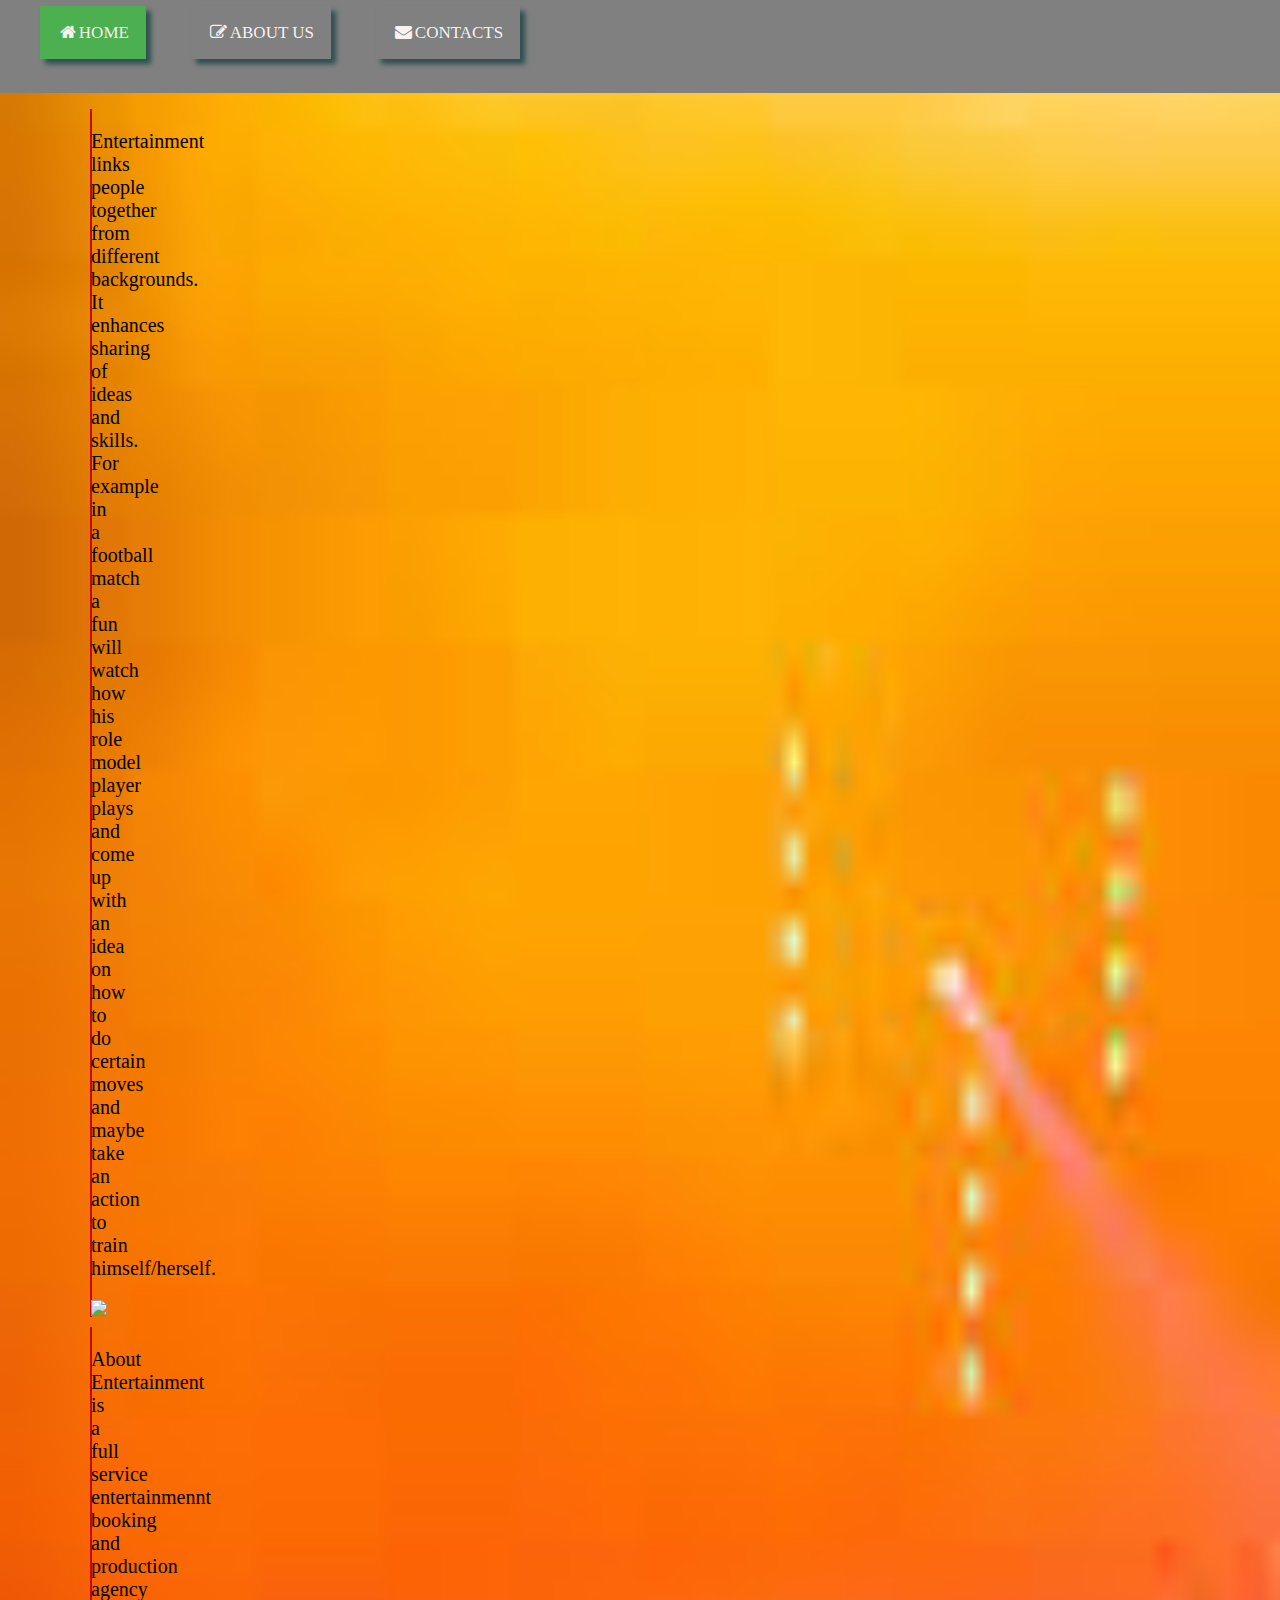
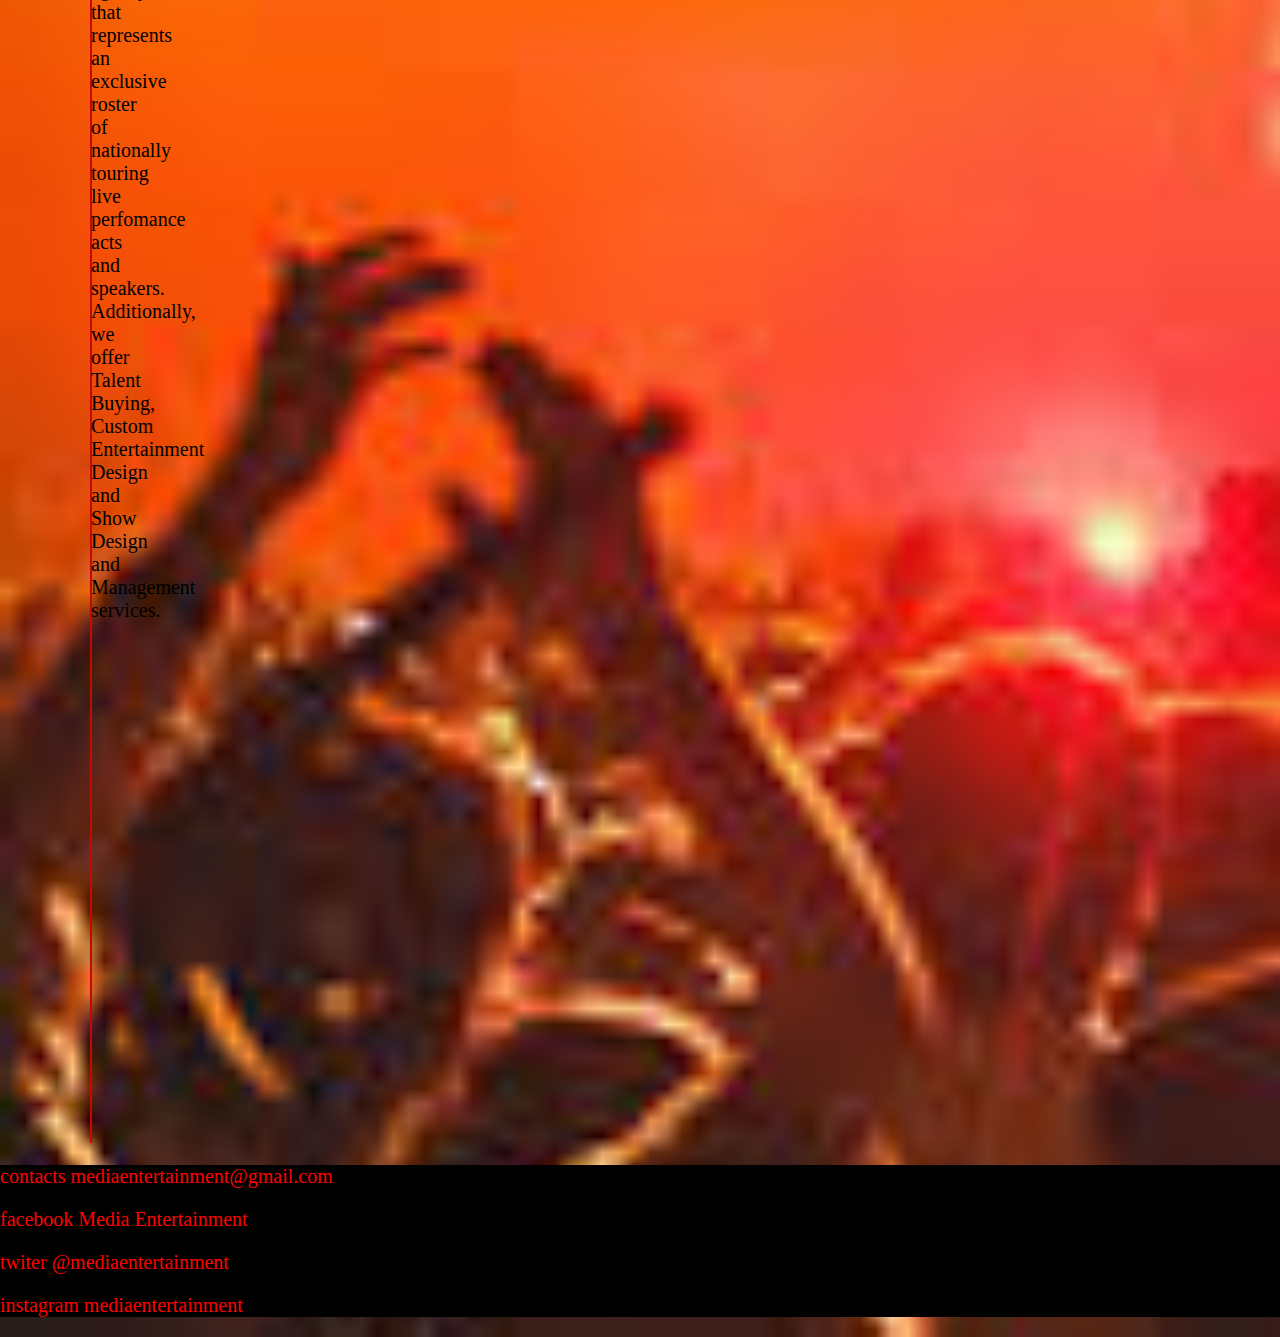
==== About.html @ d8a98221 "styled table" ====
<!DOCTYPE html>
<html lang="en">
<head>
        <link rel="stylesheet" href="https://cdnjs.cloudflare.com/ajax/libs/font-awesome/4.7.0/css/font-awesome.min.css">
    <link rel="stylesheet" href="About.css">
    <meta charset="UTF-8">
    <meta name="viewport" content="width=device-width, initial-scale=1.0">
    <meta http-equiv="X-UA-Compatible" content="ie=edge">
    <title>Document</title>
</head>
<body>
        <div id="container">
                <div class="navbar"><nav>
                    <ul>
                        <li><a class="active" href="./index.html"><i class="fa fa-fw fa-home"></i>Home</a></li>
                        <li><a href="./About.html"><i class="fa fa-fw fa-edit"></i>About Us</a></li>
                        <li><a href="./contacts.html"><i class="fa fa-fw fa-envelope"></i>Contacts</a></li>
                    </ul>
                </nav>
                <h1>About us</h1>

                <div id="first-second"><div id="first"><p>Entertainment links people together from different backgrounds. It enhances sharing of ideas and skills. For example in a football match a fun will watch how his role model player plays and come up with an idea on how to do certain moves and maybe take an action to train himself/herself.</p>
                <img src="https://encrypted-tbn0.gstatic.com/images?q=tbn:ANd9GcQOJSvnxid0yJ8NrhXYDqeFckJYg_ViTzrrnk94jqk7_p-FmBrWNQ&s" width="400"></div>

                <div id="second"><p>About Entertainment is a full service entertainmennt booking and production agency that represents an exclusive roster of nationally touring live perfomance acts and speakers. Additionally, we offer Talent Buying, Custom Entertainment Design and Show Design and Management services.</p>
                    <img src="https://encrypted-tbn0.gstatic.com/images?q=tbn:ANd9GcQtmBwxDX3OC4LtvjBwBPFmTGbabatg0vJBJyadQ8_-mELQt0Tb&s" height="500">
                </div>
            </div>
            </div>
</body>
<footer>
        <p>contacts   mediaentertainment@gmail.com</p>
        <p>facebook   Media Entertainment</p>
        <p>twiter     @mediaentertainment</p>
        <p>instagram  mediaentertainment</p>
    
    </footer>
</html>
---- About.css ----
#first{
    display: flex;
    flex-direction: column;
    border: 1px solid #c40802;
    margin-right: 1200px;
}
#second{
    display: flex;
    flex-direction: column;
    justify-content: flex-end;
    border: 1px solid #c40802;
    margin-right: 1200px;
    margin-top: 10px;

}
nav>ul>li>a{
    padding: 40px;
    margin-right: 40px;
    text-transform: uppercase;
    text-decoration: none;
    display: inline;
    color: #fcf6f6fd;
}
body{
    display: flex;
    flex-direction: column;
    margin-right: 90px;
    margin-left: 90px;
    background-image: url('[data-uri]');
    background-repeat: no-repeat;
    background-size: cover;
    font-size: 20px;
}
ul{
    text-align: left;
}
li{
    display: inline-block;
}
nav{
    background-color: grey;
    position: fixed;
    left: 0;
    right: 0;
    top: 0;
    z-index: 1;
    padding-bottom: 30px;
    width: 100%;
}
nav>ul>li>a:hover{
    box-shadow: 5px 5px 5px grey;
    color: black;
    background-color: darkred;
}
.navbar a{
    padding: 17px;
    text-decoration: none;
    font-size: 17px;
    box-shadow:5px 5px 5px darkslategrey;
}
.active{
    background-color: #4CAF50;
}
.link{
    background-color: white;
    margin-right: 300px;
}
    
#first-second{
    display: flex;
    flex-direction: column;
}
footer{
    color: red;
    background-color: black;
    margin-top: 2%;
    margin-right: -90px;
    margin-left: -90px;
    margin-bottom: -8px;
}
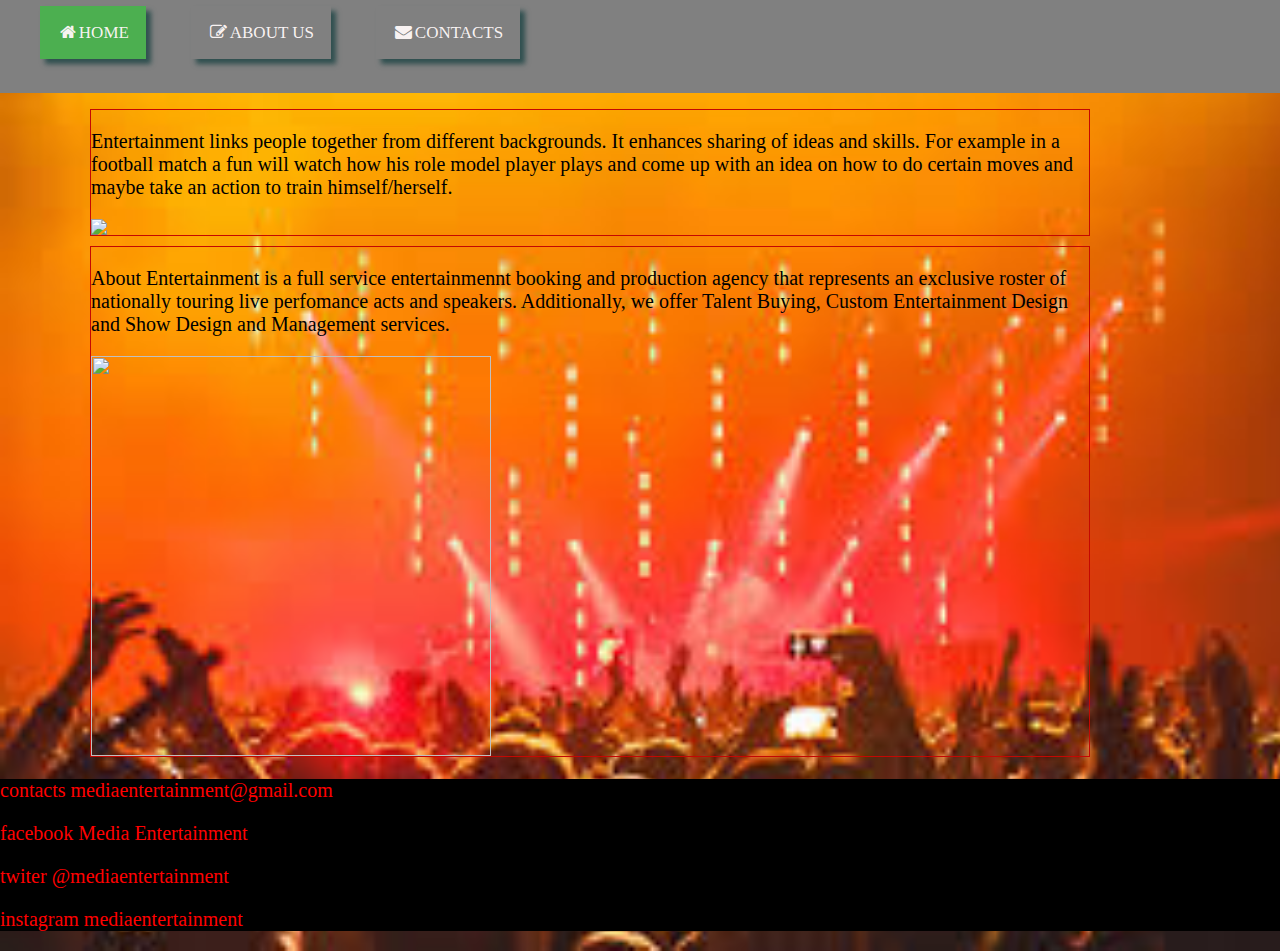
==== commit 7ab33213: "styled table" ====
--- a/About.html
+++ b/About.html
@@ -23,7 +23,7 @@
                 <img src="https://encrypted-tbn0.gstatic.com/images?q=tbn:ANd9GcQOJSvnxid0yJ8NrhXYDqeFckJYg_ViTzrrnk94jqk7_p-FmBrWNQ&s" width="400"></div>
 
                 <div id="second"><p>About Entertainment is a full service entertainmennt booking and production agency that represents an exclusive roster of nationally touring live perfomance acts and speakers. Additionally, we offer Talent Buying, Custom Entertainment Design and Show Design and Management services.</p>
-                    <img src="https://encrypted-tbn0.gstatic.com/images?q=tbn:ANd9GcQtmBwxDX3OC4LtvjBwBPFmTGbabatg0vJBJyadQ8_-mELQt0Tb&s" height="500">
+                    <img src="https://encrypted-tbn0.gstatic.com/images?q=tbn:ANd9GcQtmBwxDX3OC4LtvjBwBPFmTGbabatg0vJBJyadQ8_-mELQt0Tb&s" height="400" width="400">
                 </div>
             </div>
             </div>
--- a/About.css
+++ b/About.css
@@ -2,14 +2,14 @@
     display: flex;
     flex-direction: column;
     border: 1px solid #c40802;
-    margin-right: 1200px;
+    margin-right: 100px;
 }
 #second{
     display: flex;
     flex-direction: column;
     justify-content: flex-end;
     border: 1px solid #c40802;
-    margin-right: 1200px;
+    margin-right: 100px;
     margin-top: 10px;
 
 }
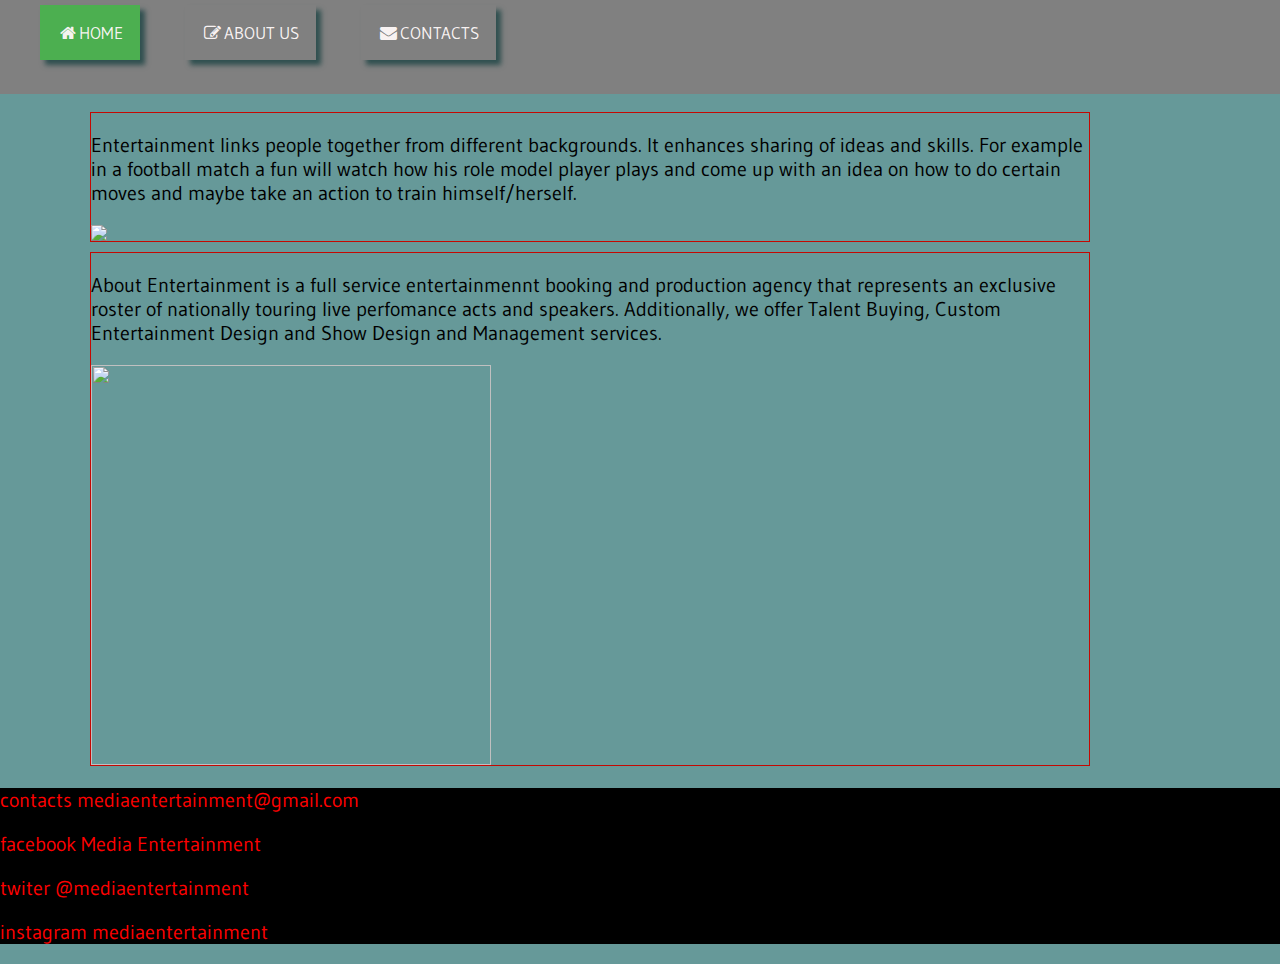
==== commit 911a8e67: "added social media icons, some links and created the border for the last column" ====
--- a/About.html
+++ b/About.html
@@ -1,7 +1,8 @@
 <!DOCTYPE html>
 <html lang="en">
 <head>
-        <link rel="stylesheet" href="https://cdnjs.cloudflare.com/ajax/libs/font-awesome/4.7.0/css/font-awesome.min.css">
+    <link href="https://fonts.googleapis.com/css?family=Gudea&display=swap" rel="stylesheet">
+    <link rel="stylesheet" href="https://cdnjs.cloudflare.com/ajax/libs/font-awesome/4.7.0/css/font-awesome.min.css">
     <link rel="stylesheet" href="About.css">
     <meta charset="UTF-8">
     <meta name="viewport" content="width=device-width, initial-scale=1.0">
--- a/About.css
+++ b/About.css
@@ -26,10 +26,12 @@
     flex-direction: column;
     margin-right: 90px;
     margin-left: 90px;
-    background-image: url('[data-uri]');
+    background-color: #669999;
     background-repeat: no-repeat;
     background-size: cover;
     font-size: 20px;
+    overflow-x: none;
+    font-family: 'Gudea', sans-serif;
 }
 ul{
     text-align: left;
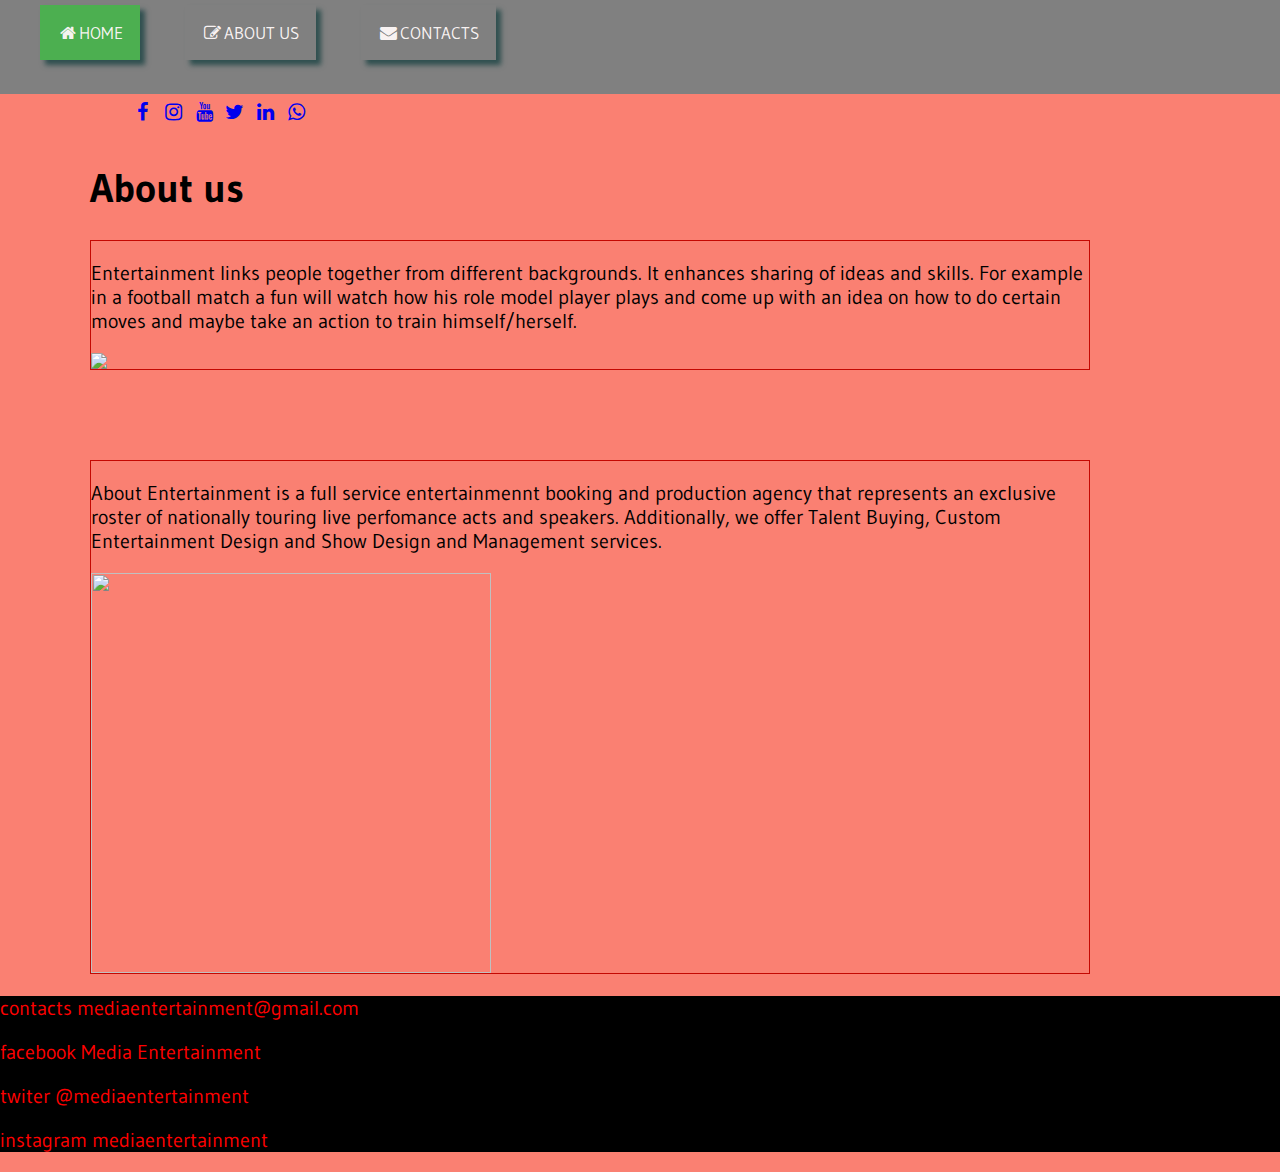
==== commit e5e62e6a: "Redisigned home page" ====
--- a/About.html
+++ b/About.html
@@ -18,6 +18,17 @@
                         <li><a href="./contacts.html"><i class="fa fa-fw fa-envelope"></i>Contacts</a></li>
                     </ul>
                 </nav>
+                
+                </div>
+                <br><br><br><div id="sm">
+                        <ul>
+                        <li><a href="#"><i class="fa fa-fw fa-facebook"></i></a></li>
+                        <li><a href="#"><i class="fa fa-fw fa-instagram"></i></a></li>
+                        <li><a href="#"><i class="fa fa-fw fa-youtube"></i></a></li>
+                        <li><a href="#"><i class="fa fa-fw fa-twitter"></i></a></li>
+                        <li><a href="#"><i class="fa fa-fw fa-linkedin"></i></a></li>
+                        <li><a href="#"><i class="fa fa-fw fa-whatsapp"></i></a></li>
+                    </ul><br><br><br>
                 <h1>About us</h1>
 
                 <div id="first-second"><div id="first"><p>Entertainment links people together from different backgrounds. It enhances sharing of ideas and skills. For example in a football match a fun will watch how his role model player plays and come up with an idea on how to do certain moves and maybe take an action to train himself/herself.</p>
--- a/About.css
+++ b/About.css
@@ -3,6 +3,8 @@
     flex-direction: column;
     border: 1px solid #c40802;
     margin-right: 100px;
+    position: relative;
+    bottom: 80px;
 }
 #second{
     display: flex;
@@ -26,7 +28,7 @@
     flex-direction: column;
     margin-right: 90px;
     margin-left: 90px;
-    background-color: #669999;
+    background-color: salmon;
     background-repeat: no-repeat;
     background-size: cover;
     font-size: 20px;
@@ -80,3 +82,7 @@
     margin-left: -90px;
     margin-bottom: -8px;
 }
+h1{
+    position: relative;
+    bottom: 80px;
+}